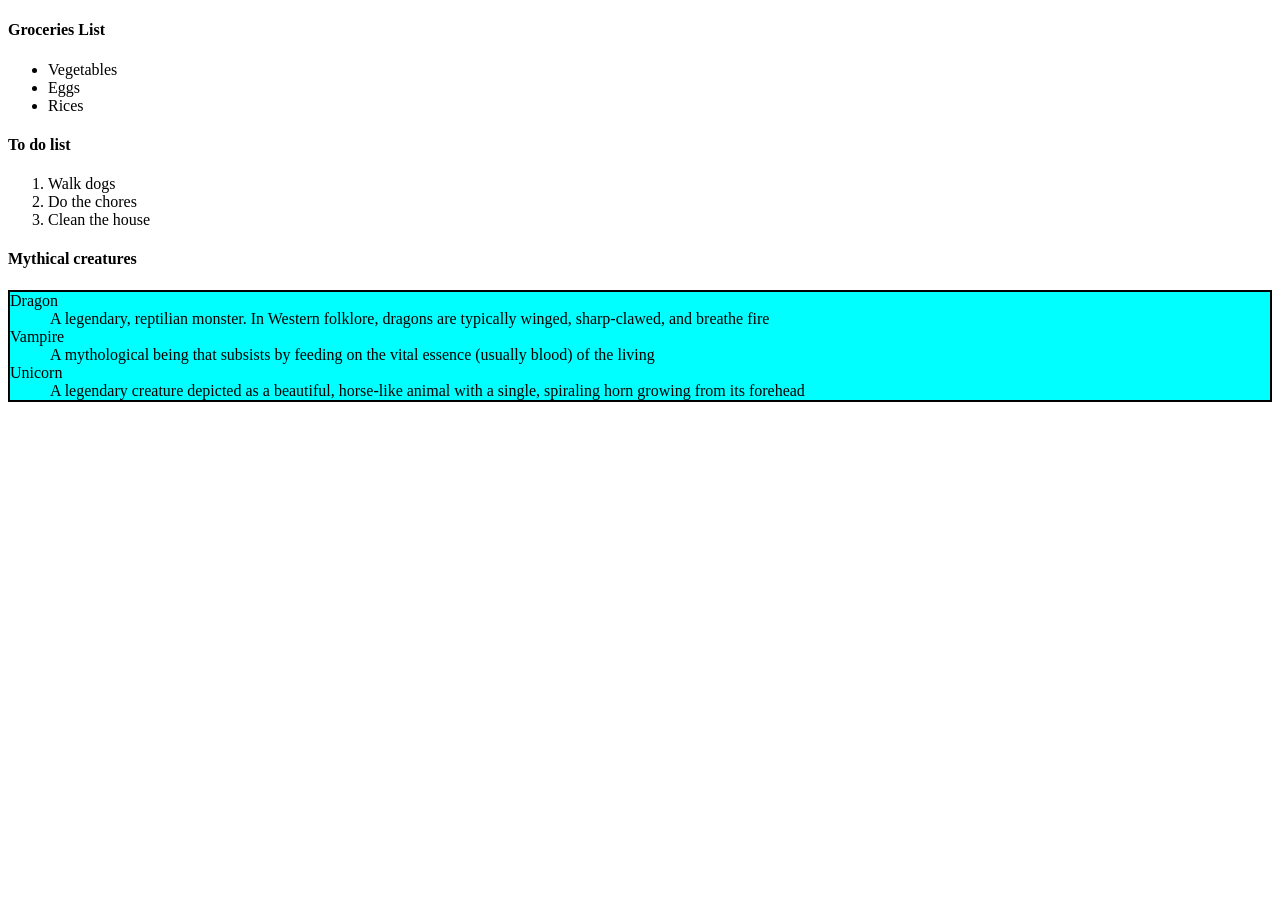
==== index.html @ 251c1b05 "Session 5" ====
<!DOCTYPE html>
<html lang="en">
<head>
  <meta charset="UTF-8">
  <meta name="viewport" content="width=device-width, initial-scale=1.0">
  <title>My website</title>
</head>
<body>
  
  <!--Unorder List-->
  <h4>Groceries List</h4>
    <ul>
      <li>Vegetables</li>
      <li>Eggs</li>
      <li>Rices</li>
    </ul>
  <!--Order List-->
  <h4>To do list</h4>
    <ol>
      <li>Walk dogs</li>
      <li>Do the chores</li>
      <li>Clean the house</li>
    </ol>
  <!--Description List-->
  <h4>Mythical creatures</h4>
    <dl style="background-color: cyan; border: 2px solid">
      <dt>Dragon</dt>
      <dd> A legendary, reptilian monster. In Western folklore, dragons are typically winged, sharp-clawed, and breathe fire</dd>
      <dt>Vampire</dt>
      <dd>A mythological being that subsists by feeding on the vital essence (usually blood) of the living</dd>
      <dt>Unicorn</dt>
      <dd>A legendary creature depicted as a beautiful, horse-like animal with a single, spiraling horn growing from its forehead</dd>
    </dl>
</body>
</html>
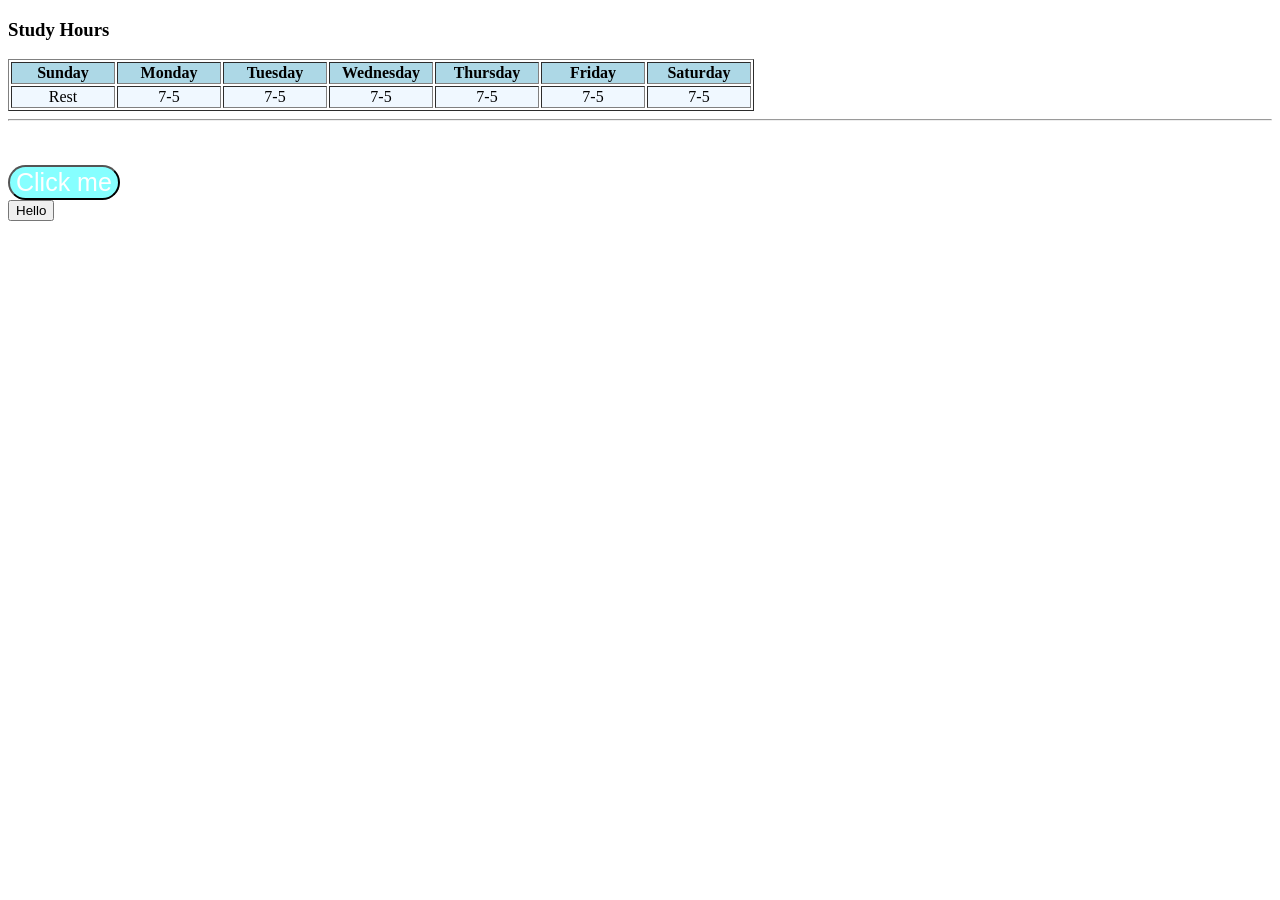
==== commit e4535caa: "Session 6" ====
--- a/index.html
+++ b/index.html
@@ -3,33 +3,51 @@
 <head>
   <meta charset="UTF-8">
   <meta name="viewport" content="width=device-width, initial-scale=1.0">
-  <title>My website</title>
+  <title>My Website</title>
 </head>
 <body>
-  
-  <!--Unorder List-->
-  <h4>Groceries List</h4>
-    <ul>
-      <li>Vegetables</li>
-      <li>Eggs</li>
-      <li>Rices</li>
-    </ul>
-  <!--Order List-->
-  <h4>To do list</h4>
-    <ol>
-      <li>Walk dogs</li>
-      <li>Do the chores</li>
-      <li>Clean the house</li>
-    </ol>
-  <!--Description List-->
-  <h4>Mythical creatures</h4>
-    <dl style="background-color: cyan; border: 2px solid">
-      <dt>Dragon</dt>
-      <dd> A legendary, reptilian monster. In Western folklore, dragons are typically winged, sharp-clawed, and breathe fire</dd>
-      <dt>Vampire</dt>
-      <dd>A mythological being that subsists by feeding on the vital essence (usually blood) of the living</dd>
-      <dt>Unicorn</dt>
-      <dd>A legendary creature depicted as a beautiful, horse-like animal with a single, spiraling horn growing from its forehead</dd>
-    </dl>
+  <!--table-->
+
+  <h3>Study Hours</h3>
+  <table border="1">
+
+    <tr align="center" style="background-color: lightblue">
+      <th width="100">Sunday</th>
+      <th width="100">Monday</th>
+      <th width="100">Tuesday</th>
+      <th width="100">Wednesday</th>
+      <th width="100">Thursday</th>
+      <th width="100">Friday</th>
+      <th width="100">Saturday</th>
+    </tr>
+
+    <tr align="center" style="background-color: aliceblue">
+      <td>Rest</td>
+      <td>7-5</td>
+      <td>7-5</td>
+      <td>7-5</td>
+      <td>7-5</td>
+      <td>7-5</td>
+      <td>7-5</td>
+    </tr>
+  </table>
+
+  <hr>
+  <br></br>
+
+  <!--button-->
+  <a href="lyrics.html">
+    <button style="font-size: 25px; background-color: rgba(0, 255, 255, 0.475); color: white; border-radius: 20px">Click me</button> <br>
+  </a>
+
+  <a onclick="doSomethings()"> 
+    <button id="greeting">Hello</button>
+  </a>
+
+  <script>
+    function doSomethings() {
+      document.getElementById('greeting').innerHTML = 'goodbye';
+    }
+  </script>
 </body>
 </html>
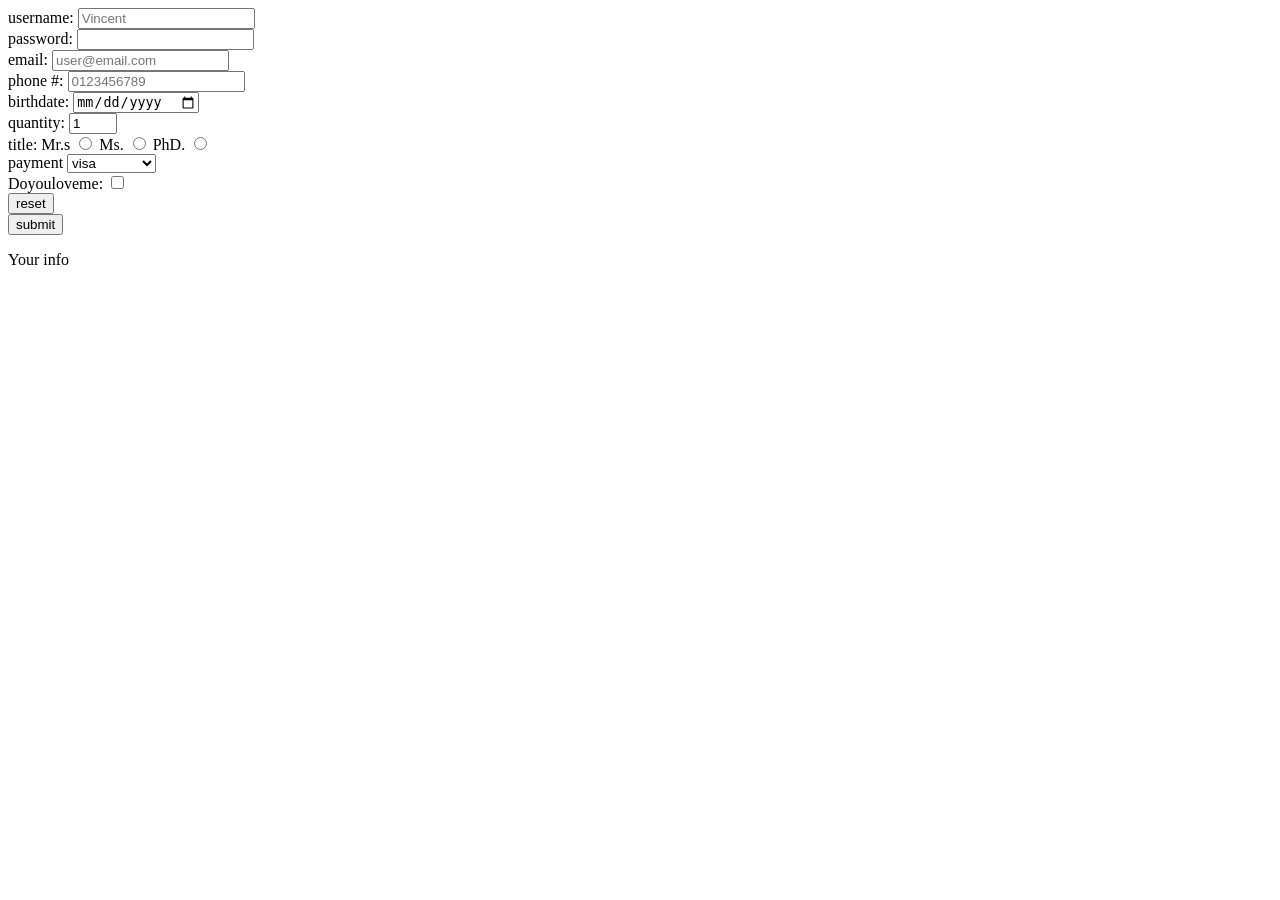
==== commit 7507b68e: "Session 7" ====
--- a/index.html
+++ b/index.html
@@ -6,48 +6,54 @@
   <title>My Website</title>
 </head>
 <body>
-  <!--table-->
+  
+  <form>
 
-  <h3>Study Hours</h3>
-  <table border="1">
+    <label for="username">username:</label>
+    <input class="info" id="username" type="text" placeholder="Vincent"> <br>
 
-    <tr align="center" style="background-color: lightblue">
-      <th width="100">Sunday</th>
-      <th width="100">Monday</th>
-      <th width="100">Tuesday</th>
-      <th width="100">Wednesday</th>
-      <th width="100">Thursday</th>
-      <th width="100">Friday</th>
-      <th width="100">Saturday</th>
-    </tr>
+    <label for="password">password:</label>
+    <input class="info" id="password" type="password"> <br>
 
-    <tr align="center" style="background-color: aliceblue">
-      <td>Rest</td>
-      <td>7-5</td>
-      <td>7-5</td>
-      <td>7-5</td>
-      <td>7-5</td>
-      <td>7-5</td>
-      <td>7-5</td>
-    </tr>
-  </table>
+    <label for="email">email:</label>
+    <input class="info" id="email" type="email" placeholder="user@email.com"> <br>
+    
+    <label for="phone">phone #:</label>
+    <input class="info" id="phone" type="phone" placeholder="0123456789" pattern="[0-9]{10}"> <br>
+  
+    <label for="birthdate">birthdate:</label>
+    <input class="info" id="birthdate" type="date"> <br>
 
-  <hr>
-  <br></br>
+    <label for="quantity">quantity:</label>
+    <input class="info" id="quantity" type="number" min="0" max="15" value="1"> <br>
 
-  <!--button-->
-  <a href="lyrics.html">
-    <button style="font-size: 25px; background-color: rgba(0, 255, 255, 0.475); color: white; border-radius: 20px">Click me</button> <br>
-  </a>
+    <label class='info' id="title">title: </label>
 
-  <a onclick="doSomethings()"> 
-    <button id="greeting">Hello</button>
-  </a>
+    <label for="Mr.">Mr.s</label>
+    <input id="Mr." type="radio" name="title" value="Mr.">
+    <label for="Ms.">Ms.</label>
+    <input id="Ms." type="radio" name="title" value="Ms.">
+    <label for="PhD.">PhD.</label>
+    <input id="PhD." type="radio" name="title" value="PhD."> <br>
+    
+    <label for="payment">payment</label>
+    <select class="info"id="payment">
 
-  <script>
-    function doSomethings() {
-      document.getElementById('greeting').innerHTML = 'goodbye';
-    }
-  </script>
+      <option value="visa">visa</option>
+      <option value="mastercard">mastercard</option>
+      <option value="giftcard">giftcard</option> 
+
+    </select> <br>
+
+    <label for="Doyouloveme">Doyouloveme:</label>
+    <input class="info" id="Doyouloveme" type="checkbox" value="true"> <br>
+
+    <button type="reset">reset</button> <br>
+    <button type="submit" onsubmit="submit()">submit</button>
+    
+  </form>
+
+  <p id="yourInfo">Your info</p>
+  <script src="index.js"></script>
 </body>
 </html>
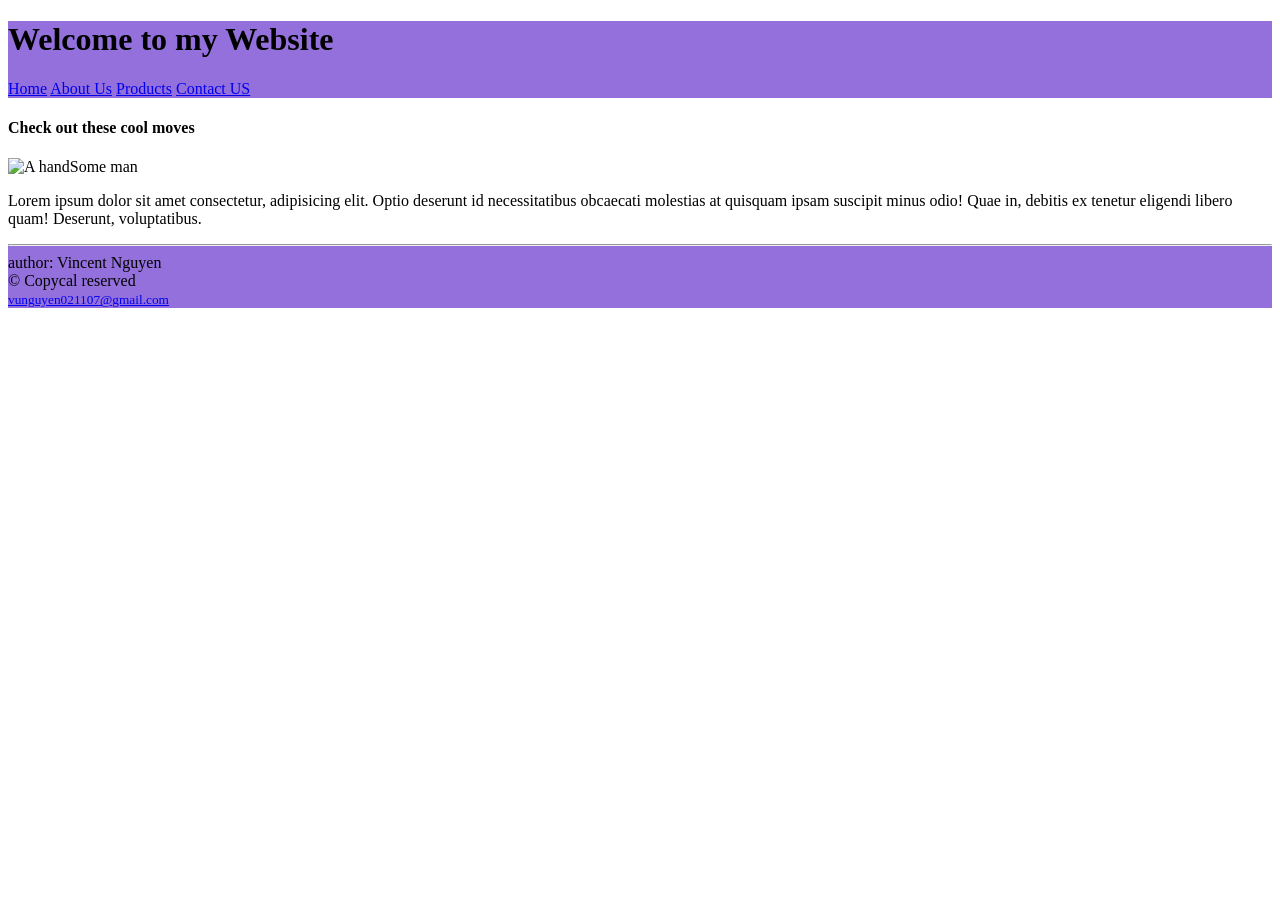
==== commit fc079f84: "Session 8" ====
--- a/index.html
+++ b/index.html
@@ -6,54 +6,26 @@
   <title>My Website</title>
 </head>
 <body>
-  
-  <form>
+  <header style="background-color: mediumpurple;">
+    <h1>Welcome to my Website</h1>
+    <a href="Home">Home</a>
+    <a href="About US">About Us</a>
+    <a href="Products">Products</a>
+    <a href="Contact Us">Contact US</a>
+  </header>
 
-    <label for="username">username:</label>
-    <input class="info" id="username" type="text" placeholder="Vincent"> <br>
+  <main>
+    <h4>Check out these cool moves</h4>
+    <img src="images/handSome.JPG" alt="A handSome man" width="300", height="200">
+    <p> Lorem ipsum dolor sit amet consectetur, adipisicing elit. Optio deserunt id necessitatibus obcaecati molestias at quisquam ipsam suscipit minus odio! Quae in, debitis ex tenetur eligendi libero quam! Deserunt, voluptatibus.</p>
+  </main>
 
-    <label for="password">password:</label>
-    <input class="info" id="password" type="password"> <br>
-
-    <label for="email">email:</label>
-    <input class="info" id="email" type="email" placeholder="user@email.com"> <br>
-    
-    <label for="phone">phone #:</label>
-    <input class="info" id="phone" type="phone" placeholder="0123456789" pattern="[0-9]{10}"> <br>
-  
-    <label for="birthdate">birthdate:</label>
-    <input class="info" id="birthdate" type="date"> <br>
-
-    <label for="quantity">quantity:</label>
-    <input class="info" id="quantity" type="number" min="0" max="15" value="1"> <br>
-
-    <label class='info' id="title">title: </label>
-
-    <label for="Mr.">Mr.s</label>
-    <input id="Mr." type="radio" name="title" value="Mr.">
-    <label for="Ms.">Ms.</label>
-    <input id="Ms." type="radio" name="title" value="Ms.">
-    <label for="PhD.">PhD.</label>
-    <input id="PhD." type="radio" name="title" value="PhD."> <br>
-    
-    <label for="payment">payment</label>
-    <select class="info"id="payment">
-
-      <option value="visa">visa</option>
-      <option value="mastercard">mastercard</option>
-      <option value="giftcard">giftcard</option> 
-
-    </select> <br>
-
-    <label for="Doyouloveme">Doyouloveme:</label>
-    <input class="info" id="Doyouloveme" type="checkbox" value="true"> <br>
-
-    <button type="reset">reset</button> <br>
-    <button type="submit" onsubmit="submit()">submit</button>
-    
-  </form>
-
-  <p id="yourInfo">Your info</p>
-  <script src="index.js"></script>
+  <footer style="background-color: mediumpurple;">
+    <hr>
+    author: Vincent Nguyen <br>
+    &copy; Copycal reserved <br>
+    <small><a href="vunguyen021107@gmail.com">vunguyen021107@gmail.com</a></small>
+  </footer> 
+  </footer>
 </body>
 </html>
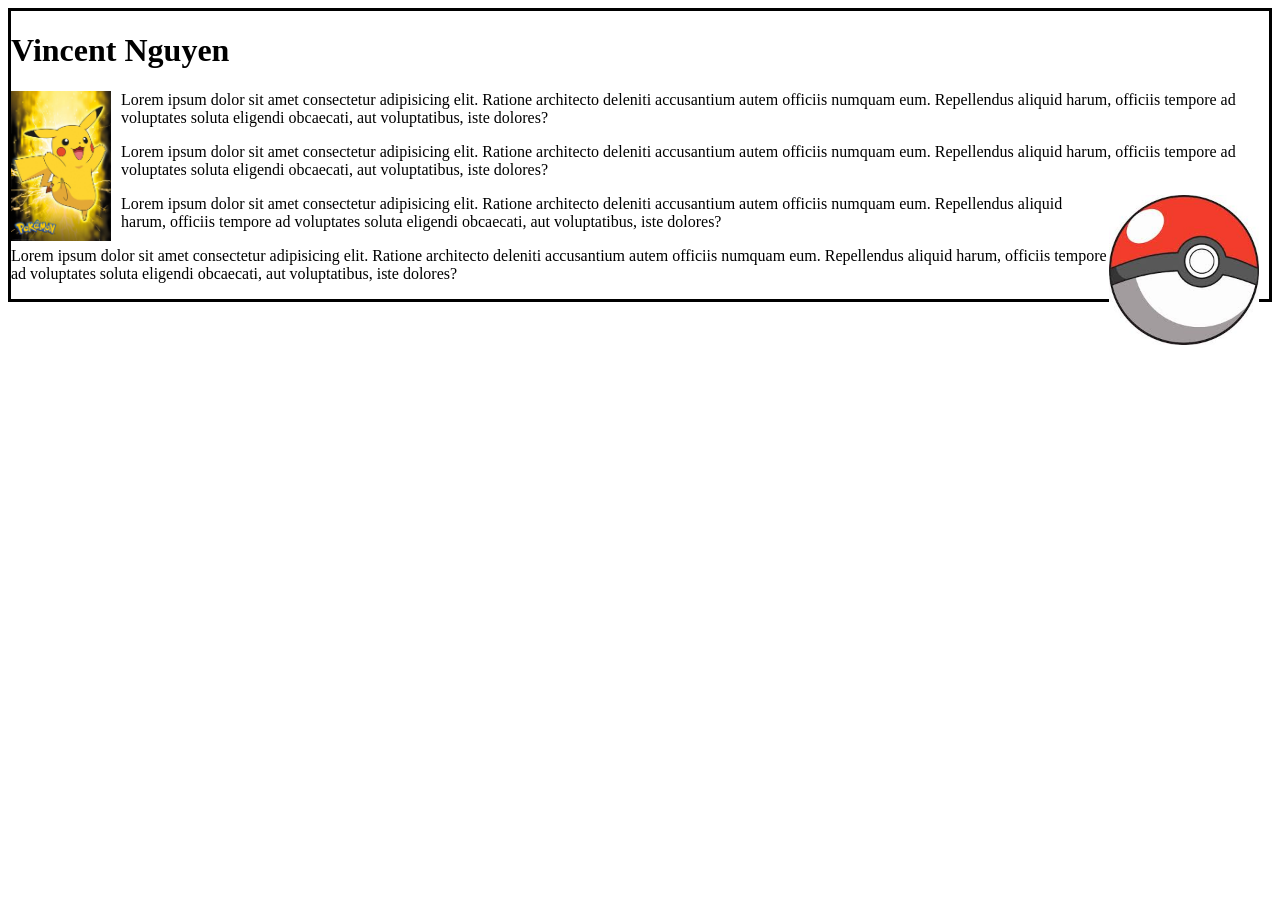
==== commit fd33fa3c: "Session 9" ====
--- a/index.html
+++ b/index.html
@@ -4,28 +4,22 @@
   <meta charset="UTF-8">
   <meta name="viewport" content="width=device-width, initial-scale=1.0">
   <title>My Website</title>
+  <link rel="stylesheet" href="style.css">
 </head>
 <body>
-  <header style="background-color: mediumpurple;">
-    <h1>Welcome to my Website</h1>
-    <a href="Home">Home</a>
-    <a href="About US">About Us</a>
-    <a href="Products">Products</a>
-    <a href="Contact Us">Contact US</a>
-  </header>
+  
+  <h1>Vincent Nguyen</h1>
 
-  <main>
-    <h4>Check out these cool moves</h4>
-    <img src="images/handSome.JPG" alt="A handSome man" width="300", height="200">
-    <p> Lorem ipsum dolor sit amet consectetur, adipisicing elit. Optio deserunt id necessitatibus obcaecati molestias at quisquam ipsam suscipit minus odio! Quae in, debitis ex tenetur eligendi libero quam! Deserunt, voluptatibus.</p>
-  </main>
 
-  <footer style="background-color: mediumpurple;">
-    <hr>
-    author: Vincent Nguyen <br>
-    &copy; Copycal reserved <br>
-    <small><a href="vunguyen021107@gmail.com">vunguyen021107@gmail.com</a></small>
-  </footer> 
-  </footer>
+
+    <img src="images/pokemon.jpg" height="150px" id="img1">
+    <p>Lorem ipsum dolor sit amet consectetur adipisicing elit. Ratione architecto deleniti accusantium autem officiis numquam eum. Repellendus aliquid harum, officiis tempore ad voluptates soluta eligendi obcaecati, aut voluptatibus, iste dolores?</p>
+    <p>Lorem ipsum dolor sit amet consectetur adipisicing elit. Ratione architecto deleniti accusantium autem officiis numquam eum. Repellendus aliquid harum, officiis tempore ad voluptates soluta eligendi obcaecati, aut voluptatibus, iste dolores?</p>
+  
+    <img src="images/pokeball.jpg" height="150px" id="img2">
+    <p>Lorem ipsum dolor sit amet consectetur adipisicing elit. Ratione architecto deleniti accusantium autem officiis numquam eum. Repellendus aliquid harum, officiis tempore ad voluptates soluta eligendi obcaecati, aut voluptatibus, iste dolores?</p>
+    <p>Lorem ipsum dolor sit amet consectetur adipisicing elit. Ratione architecto deleniti accusantium autem officiis numquam eum. Repellendus aliquid harum, officiis tempore ad voluptates soluta eligendi obcaecati, aut voluptatibus, iste dolores?</p>
+
+
 </body>
 </html>
--- a/style.css
+++ b/style.css
@@ -0,0 +1,13 @@
+body{
+    border: 3px solid;
+    
+}
+#img1{
+    float: left;
+    margin-right: 10px;
+}
+
+#img2{
+    float: right;
+    margin-right: 10px;
+}
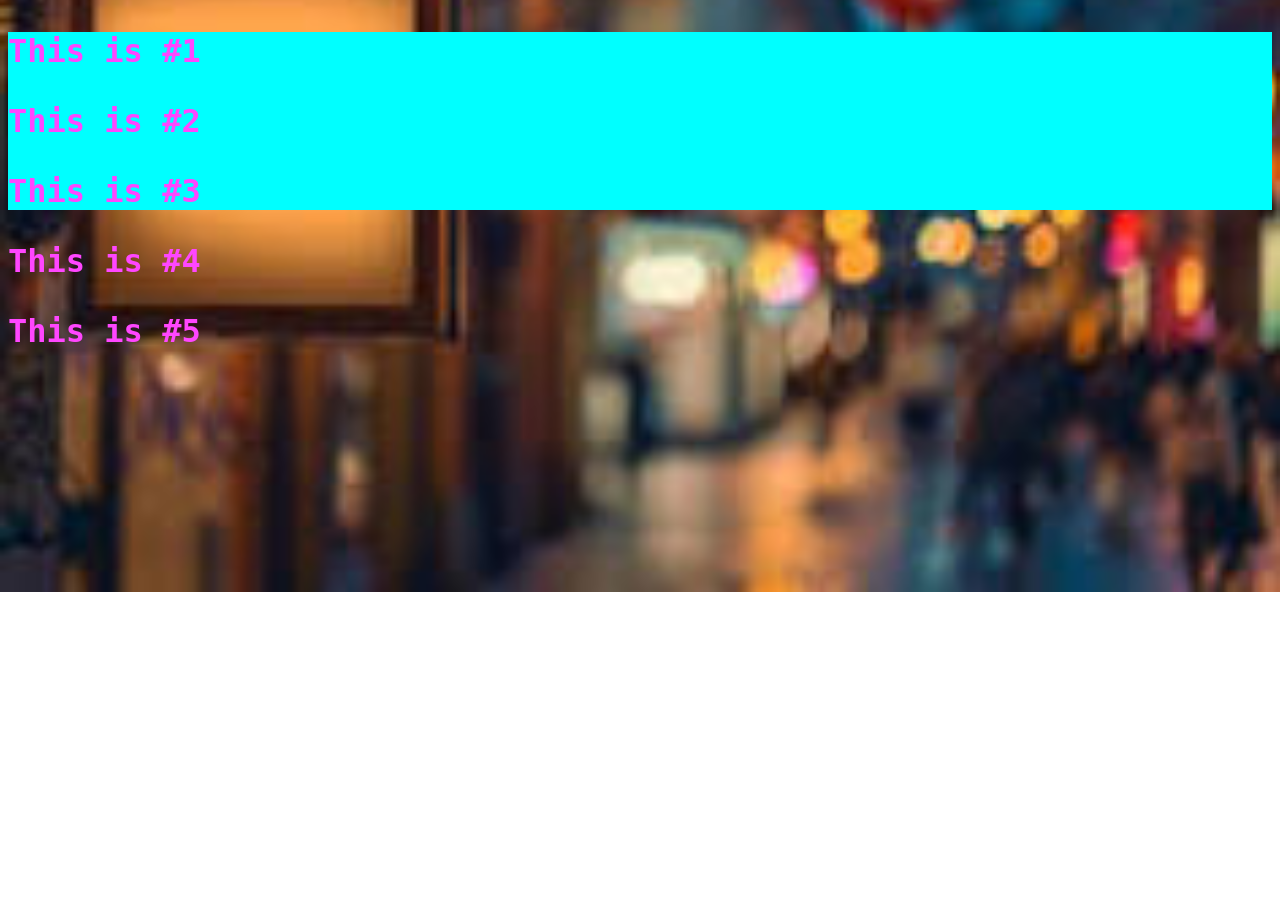
==== commit 17c1e522: "Session 10" ====
--- a/index.html
+++ b/index.html
@@ -3,23 +3,21 @@
 <head>
   <meta charset="UTF-8">
   <meta name="viewport" content="width=device-width, initial-scale=1.0">
-  <title>My Website</title>
+  <title>Document</title>
   <link rel="stylesheet" href="style.css">
 </head>
 <body>
-  
-  <h1>Vincent Nguyen</h1>
 
+  <div class="container">
+    <p>This is #1</p>
+    <p>This is #2</p>
+    <div>
+    <p>This is #3</p>
+    </div>
+  </div>
 
-
-    <img src="images/pokemon.jpg" height="150px" id="img1">
-    <p>Lorem ipsum dolor sit amet consectetur adipisicing elit. Ratione architecto deleniti accusantium autem officiis numquam eum. Repellendus aliquid harum, officiis tempore ad voluptates soluta eligendi obcaecati, aut voluptatibus, iste dolores?</p>
-    <p>Lorem ipsum dolor sit amet consectetur adipisicing elit. Ratione architecto deleniti accusantium autem officiis numquam eum. Repellendus aliquid harum, officiis tempore ad voluptates soluta eligendi obcaecati, aut voluptatibus, iste dolores?</p>
-  
-    <img src="images/pokeball.jpg" height="150px" id="img2">
-    <p>Lorem ipsum dolor sit amet consectetur adipisicing elit. Ratione architecto deleniti accusantium autem officiis numquam eum. Repellendus aliquid harum, officiis tempore ad voluptates soluta eligendi obcaecati, aut voluptatibus, iste dolores?</p>
-    <p>Lorem ipsum dolor sit amet consectetur adipisicing elit. Ratione architecto deleniti accusantium autem officiis numquam eum. Repellendus aliquid harum, officiis tempore ad voluptates soluta eligendi obcaecati, aut voluptatibus, iste dolores?</p>
-
+  <p>This is #4</p>
+  <p>This is #5</p>
 
 </body>
 </html>
--- a/style.css
+++ b/style.css
@@ -1,13 +1,16 @@
 body{
-    border: 3px solid;
-    
+    background-image: url(images/background.jpg);
+    background-repeat: no-repeat;
+    background-position: center;
+    background-size: cover; 
 }
-#img1{
-    float: left;
-    margin-right: 10px;
+p{
+    font-size: 2rem;
+    font-weight: bold;
+    font-family: monospace;
+    color: rgb(255, 70, 255);
 }
 
-#img2{
-    float: right;
-    margin-right: 10px;
-}
+.container{
+    background-color: aqua;
+}
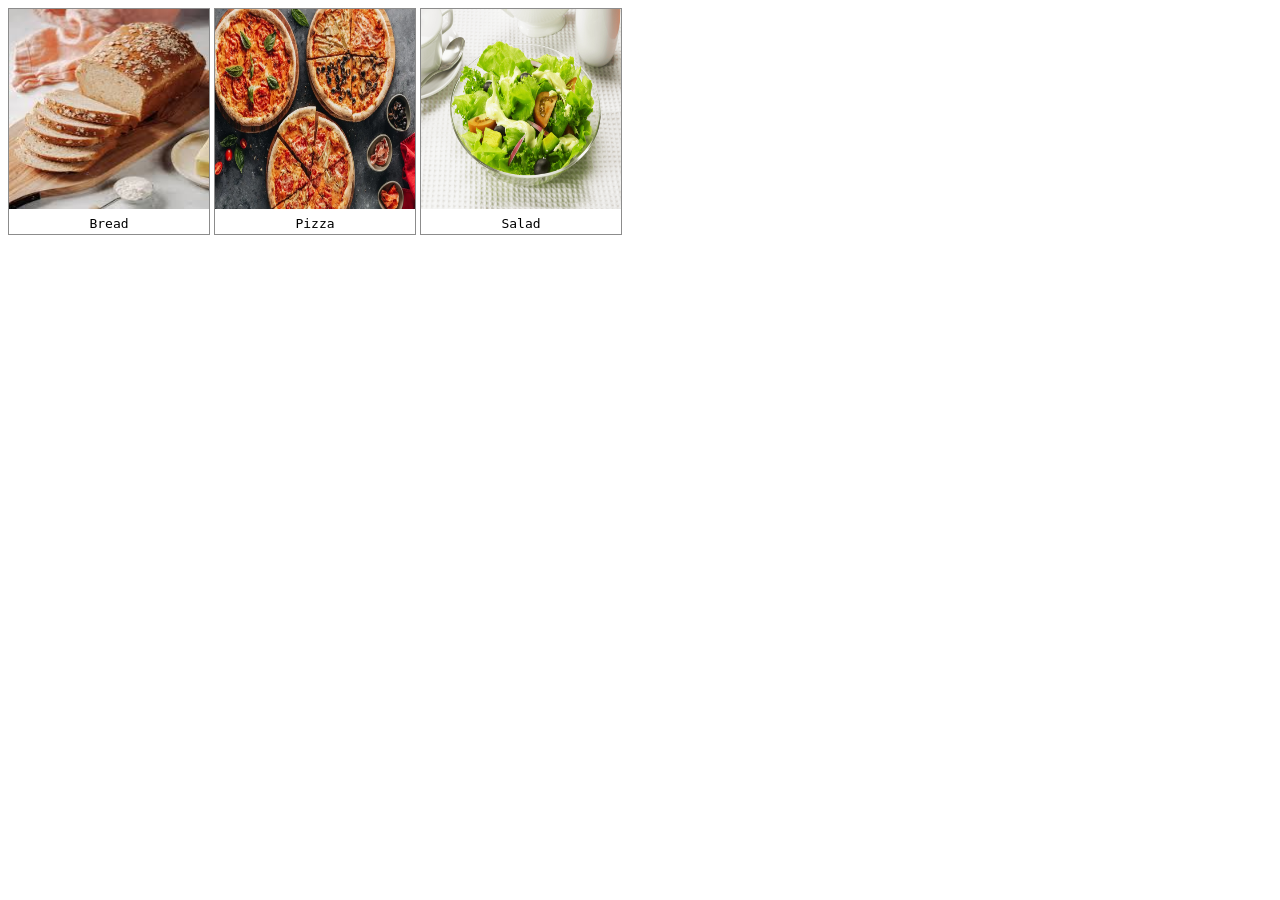
==== commit 5cfa48b2: "Session 13" ====
--- a/index.html
+++ b/index.html
@@ -3,21 +3,30 @@
 <head>
   <meta charset="UTF-8">
   <meta name="viewport" content="width=device-width, initial-scale=1.0">
-  <title>Document</title>
+  <title>My Website</title>
   <link rel="stylesheet" href="style.css">
 </head>
 <body>
-
-  <div class="container">
-    <p>This is #1</p>
-    <p>This is #2</p>
-    <div>
-    <p>This is #3</p>
-    </div>
+  <div class="gallery">
+    <a target="_blank" href="images/bread.png">
+      <img src="images/bread.png" alt="bread">
+    </a>
+    <div class="description">Bread</div>
+ 
   </div>
-
-  <p>This is #4</p>
-  <p>This is #5</p>
+    <div class="gallery">
+    <a target="_blank" href="images/pizza.png">
+      <img src="images/pizza.png" alt="pizza">
+    </a>
+    <div class="description">Pizza</div>
+  </div>
+ 
+  <div class="gallery">
+    <a target="_blank" href="images/salad.png">
+      <img src="images/salad.png" alt="salad">
+    </a>
+    <div class="description">Salad</div>
+  </div>
 
 </body>
 </html>
--- a/style.css
+++ b/style.css
@@ -1,16 +1,18 @@
-body{
-    background-image: url(images/background.jpg);
-    background-repeat: no-repeat;
-    background-position: center;
-    background-size: cover; 
+.gallery{
+    display: inline-block;
+    border: 1px solid hsl(0, 0%, 55%);
+    margin: 0px;
+    width: 200px;
 }
-p{
-    font-size: 2rem;
-    font-weight: bold;
+.description{
     font-family: monospace;
-    color: rgb(255, 70, 255);
+    padding: 3px;
+    text-align: center;
 }
-
-.container{
-    background-color: aqua;
+.gallery:hover{
+    border: 1px solid cyan;
+}
+.gallery img{
+    width: 200px;
+    height: 200px;
 }
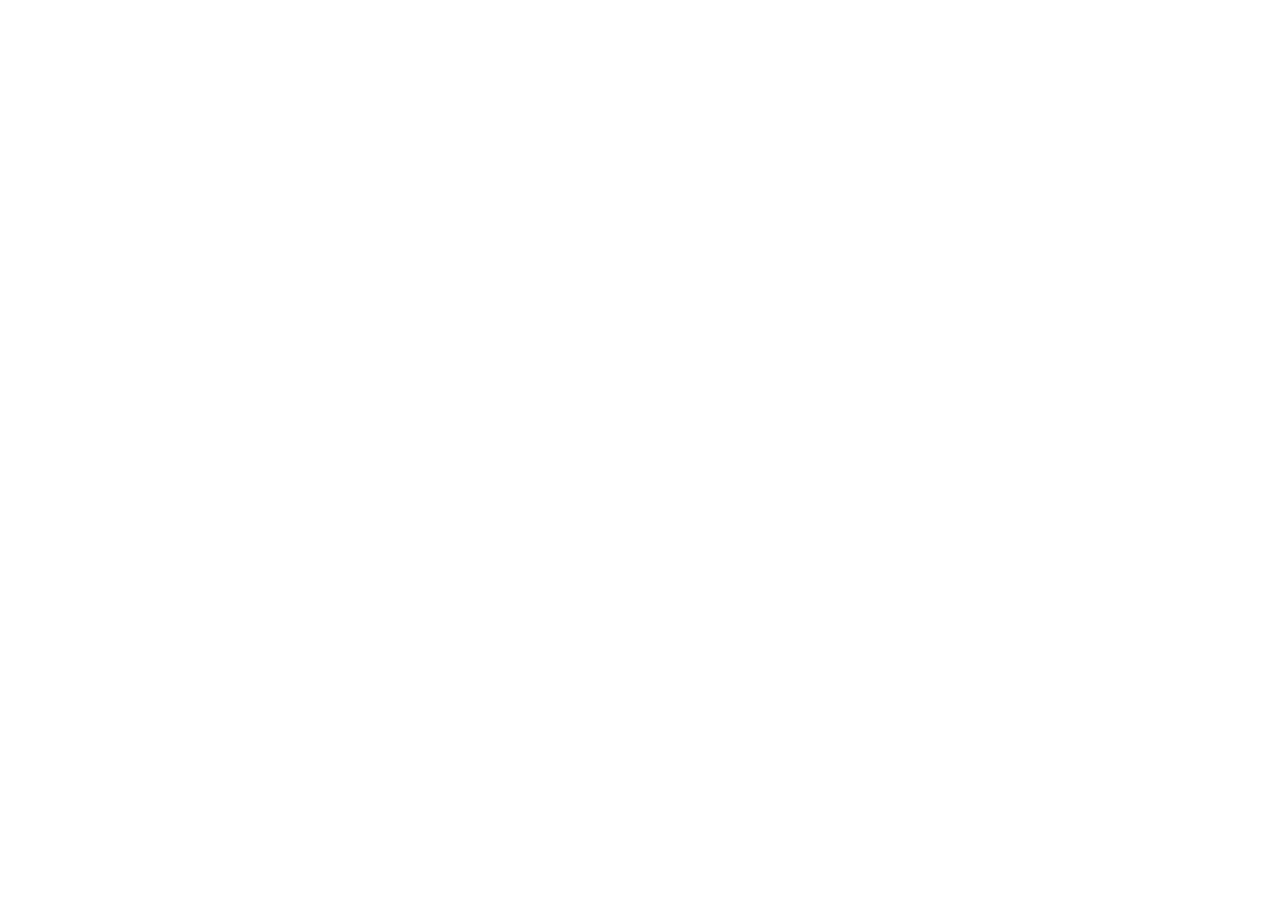
==== commit c9c1fde8: "Session 14" ====
--- a/index.html
+++ b/index.html
@@ -5,28 +5,28 @@
   <meta name="viewport" content="width=device-width, initial-scale=1.0">
   <title>My Website</title>
   <link rel="stylesheet" href="style.css">
+  <script src="https://kit.fontawesome.com/75b4a98a06.js" crossorigin="anonymous"></script>
 </head>
 <body>
-  <div class="gallery">
-    <a target="_blank" href="images/bread.png">
-      <img src="images/bread.png" alt="bread">
+  
+  <div class="icons">
+
+    <a href="https:home.com">
+      <i class="fa-solid fa-house fa-5x" style="color: grey"></i>
     </a>
-    <div class="description">Bread</div>
- 
+
+    <a href="https:\\youtube.com">
+      <i class="fa-brands fa-youtube fa-5x" style="color: hsl(0, 100%, 64%)"></i>
+    </a>
+
+    <a href="https:\\facebook.com">
+      <i class="fa-brands fa-facebook fa-5x" style="color: hsl(219, 100%, 39%)"></i>
+    </a>
+
+    <a href="https:\\react.com">
+      <i class="fa-brands fa-react fa-5x" style="color: hsl(204, 100%, 65%)"></i>
+    </a>
+
   </div>
-    <div class="gallery">
-    <a target="_blank" href="images/pizza.png">
-      <img src="images/pizza.png" alt="pizza">
-    </a>
-    <div class="description">Pizza</div>
-  </div>
- 
-  <div class="gallery">
-    <a target="_blank" href="images/salad.png">
-      <img src="images/salad.png" alt="salad">
-    </a>
-    <div class="description">Salad</div>
-  </div>
-
 </body>
 </html>
--- a/style.css
+++ b/style.css
@@ -1,18 +1,19 @@
-.gallery{
-    display: inline-block;
-    border: 1px solid hsl(0, 0%, 55%);
-    margin: 0px;
-    width: 200px;
+.icons{
+    text-align: center;
+    margin: 10px;
 }
-.description{
-    font-family: monospace;
-    padding: 3px;
-    text-align: center;
+.icon a{
+    text-decoration: none;
 }
-.gallery:hover{
-    border: 1px solid cyan;
+.fa-solid.fa-house.fa-5x:hover{
+    color: hsl(0, 0%, 60%);          
 }
-.gallery img{
-    width: 200px;
-    height: 200px;
+.fa-brands.fa-youtube.fa-5x:hover{
+    color: hsl(0, 100%, 74%);
+}
+.fa-brands.fa-facebook.fa-5x:hover{
+    color: hsl(219, 100%, 49%);
+}
+.fa-brands.fa-react.fa-5x:hover{
+    color: hsl(204, 100%, 75%);
 }
